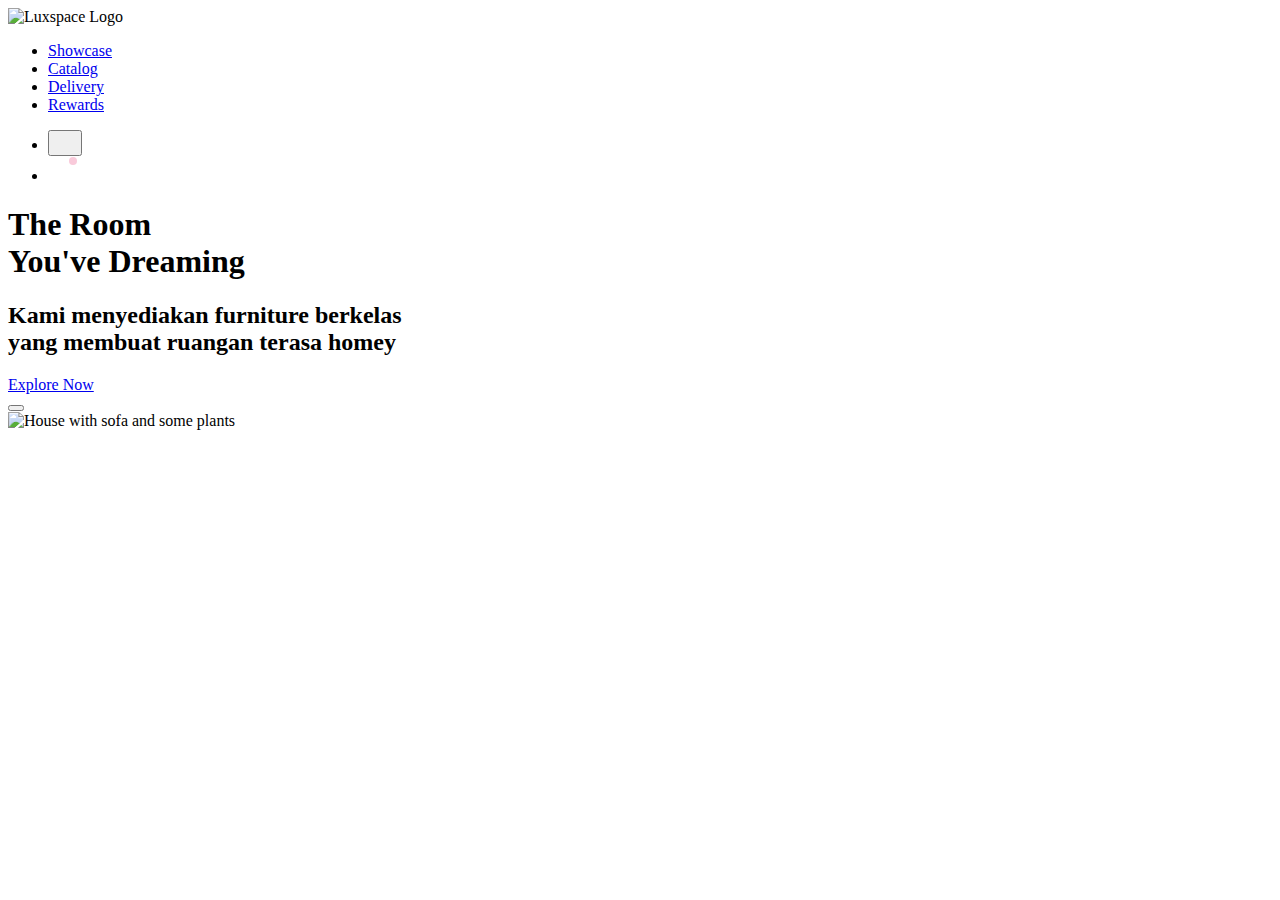
==== src/templates/index.html @ 7458d416 "update 29-06-2021" ====
<!DOCTYPE html>
<html class="no-js" lang="">
  <head>
    <meta charset="utf-8" />
    <title>Luxspace - Saingan IKEO</title>
    <meta name="description" content="Menjual berbagai macam furniture" />
    <meta name="viewport" content="width=device-width, initial-scale=1" />

    <meta property="og:title" content="Luxspace - Saingan IKEO" />
    <meta
      property="og:description"
      content="Menjual berbagai macam furniture"
    />
    <meta property="og:url" content="https://luxspace.com" />
    <meta
      property="og:image"
      content="https://luxspace.com/images/content/preview-hompage.jpg"
    />

    <link rel="manifest" href="site.webmanifest" />
    <link rel="apple-touch-icon" href="images/content/favicon.png" />
    <!-- Place favicon.ico in the root directory -->

    <link rel="stylesheet" href="./css/main.css" />
    <link rel="icon" href="images/content/favicon.png" />

    <meta name="theme-color" content="#000" />
  </head>

  <body>
    <!-- Add your site or application content here -->

    <!-- Start: Header -->
    <header class="absolute w-full z-50 px-4">
      <div class="container mx-auto py-10">
        <div class="flex flex-stratch item-center">
          <div class="w-56 flex item-center">
            <img src="images/design/logo.svg" alt="Luxspace Logo" />
          </div>
          <div class="w-full"></div>

          <!-- Start: Menu Hamburger -->
          <div class="w-auto">
            <ul
              class="
                fixed
                bg-white
                inset-0
                flex-col
                invisible
                items-center
                justify-center
                opacity-0
                md:visible
                md:flex-row
                md:bg-transparent
                md:relative
                md:opacity-100
                md:flex
              "
            >
              <li class="mx-3 py-6 md:py-0">
                <a href="#" class="text-black hover:text-white hover:underline"
                  >Showcase</a
                >
              </li>
              <li class="mx-3 py-6 md:py-0">
                <a href="#" class="text-black hover:text-white hover:underline"
                  >Catalog</a
                >
              </li>
              <li class="mx-3 py-6 md:py-0">
                <a href="#" class="text-black hover:text-white hover:underline"
                  >Delivery</a
                >
              </li>
              <li class="mx-3 py-6 md:py-0">
                <a href="#" class="text-black hover:text-white hover:underline"
                  >Rewards</a
                >
              </li>
            </ul>
          </div>
          <!-- End: Menu Hamburger -->

          <div class="w-auto">
            <ul class="flex items-center">
              <li class="ml-6 block md:hidden">
                <button
                  id="menu-toggler"
                  class="
                    relative
                    flex
                    z-50
                    items-center
                    justify-center
                    w-8
                    h-8
                    text-black
                    hover:text-white
                    focus:outline-none
                  "
                >
                  <svg
                    class="fill-current"
                    width="18"
                    height="17"
                    viewBox="0 0 18 17"
                    fill="none"
                    xmlns="http://www.w3.org/2000/svg"
                  >
                    <path
                      d="M15.9773 0.461304H1.04219C0.466585 0.461304 0 0.790267 0 1.19609C0 1.60192 0.466668 1.93088 1.04219 1.93088H15.9773C16.5529 1.93088 17.0195 1.60192 17.0195 1.19609C17.0195 0.790208 16.5529 0.461304 15.9773 0.461304Z"
                    />
                    <path
                      d="M15.9773 7.68802H1.04219C0.466585 7.68802 0 8.01698 0 8.42281C0 8.82864 0.466668 9.1576 1.04219 9.1576H15.9773C16.5529 9.1576 17.0195 8.82864 17.0195 8.42281C17.0195 8.01692 16.5529 7.68802 15.9773 7.68802Z"
                    />
                    <path
                      d="M15.9773 14.9147H1.04219C0.466585 14.9147 0 15.2437 0 15.6495C0 16.0553 0.466668 16.3843 1.04219 16.3843H15.9773C16.5529 16.3843 17.0195 16.0553 17.0195 15.6495C17.0195 15.2436 16.5529 14.9147 15.9773 14.9147Z"
                    />
                  </svg>
                </button>
              </li>
              <li class="ml-6">
                <a
                  href="cart.html"
                  class="
                    flex
                    items-center
                    justify-center
                    w-8
                    h-8
                    text-black
                    hover:text-white
                  "
                >
                  <svg
                    class="fill-current"
                    width="29"
                    height="25"
                    viewBox="0 0 29 25"
                    fill="none"
                    xmlns="http://www.w3.org/2000/svg"
                  >
                    <path
                      d="M10.8754 19.9824C9.61762 19.9824 8.59436 21.023 8.59436 22.3021C8.59436 23.5812 9.61762 24.6218 10.8754 24.6218C12.1331 24.6218 13.1564 23.5812 13.1564 22.3021C13.1563 21.023 12.1331 19.9824 10.8754 19.9824ZM10.8754 23.3265C10.3199 23.3265 9.86796 22.8669 9.86796 22.302C9.86796 21.7371 10.3199 21.2775 10.8754 21.2775C11.4308 21.2775 11.8828 21.7371 11.8828 22.302C11.8828 22.867 11.4308 23.3265 10.8754 23.3265Z"
                    />
                    <path
                      d="M18.8764 19.9824C17.6186 19.9824 16.5953 21.023 16.5953 22.3021C16.5953 23.5812 17.6186 24.6218 18.8764 24.6218C20.1342 24.6218 21.1575 23.5812 21.1575 22.3021C21.1574 21.023 20.1341 19.9824 18.8764 19.9824ZM18.8764 23.3265C18.3209 23.3265 17.869 22.8669 17.869 22.302C17.869 21.7371 18.3209 21.2775 18.8764 21.2775C19.4319 21.2775 19.8838 21.7371 19.8838 22.302C19.8838 22.867 19.4319 23.3265 18.8764 23.3265Z"
                    />
                    <path
                      d="M19.438 7.76947H10.3122C9.96051 7.76947 9.67542 8.0594 9.67542 8.41707C9.67542 8.77474 9.96056 9.06467 10.3122 9.06467H19.438C19.7897 9.06467 20.0748 8.77474 20.0748 8.41707C20.0748 8.05935 19.7897 7.76947 19.438 7.76947Z"
                    />
                    <path
                      d="M18.9414 11.1324H10.8089C10.4572 11.1324 10.1721 11.4223 10.1721 11.78C10.1721 12.1377 10.4572 12.4276 10.8089 12.4276H18.9413C19.293 12.4276 19.5781 12.1377 19.5781 11.78C19.5781 11.4224 19.293 11.1324 18.9414 11.1324Z"
                    />
                    <path
                      d="M25.6499 4.88404C25.407 4.58092 25.0472 4.40711 24.6626 4.40711H4.82655L4.42595 2.42947C4.34232 2.01694 4.06563 1.67055 3.68565 1.50276L0.890528 0.268963C0.567841 0.126419 0.192825 0.276999 0.0528584 0.60505C-0.0872597 0.933204 0.0608116 1.31463 0.383347 1.45696L3.17852 2.69081L6.2598 17.9014C6.38117 18.5004 6.90578 18.9352 7.50723 18.9352H22.7635C23.1152 18.9352 23.4003 18.6452 23.4003 18.2876C23.4003 17.9299 23.1152 17.64 22.7635 17.64H7.50728L7.13247 15.7897H22.8814C23.4828 15.7897 24.0075 15.3549 24.1288 14.7559L25.9101 5.96349C25.9876 5.58063 25.8928 5.1871 25.6499 4.88404ZM22.8814 14.4946H6.87012L5.08895 5.70226L24.6626 5.70231L22.8814 14.4946Z"
                    />
                    <circle cx="25" cy="4.89023" r="4" fill="#F9CADA" />
                  </svg>
                </a>
              </li>
            </ul>
          </div>
        </div>
      </div>
    </header>
    <!-- End: Header -->

    <!-- Start: Section Hero -->
    <section class="flex items-center hero">
      <!-- Start: Left side -->
      <div
        class="
          w-full
          absolute
          z-20
          inset-0
          md:relative md:w-1/2
          text-center
          flex flex-col
          justify-center
          hero-caption
        "
      >
        <h1 class="text-3xl md:text-5xl leading-tight font-semibold">
          The Room <br class="" />You've Dreaming
        </h1>
        <h2 class="px-8 text-base md:px-0 md:text-lg my-6 tracking-wide">
          Kami menyediakan furniture berkelas
          <br class="hidden lg:block" />
          yang membuat ruangan terasa homey
        </h2>
        <div>
          <a
            href="#browse-the-room"
            class="
              bg-pink-400
              text-black
              hover:bg-black hover:text-pink-400
              rounded-full
              px-8
              py-3
              mt-4
              inline-block
              flex-none
              transition
              duration-200
            "
            >Explore Now</a
          >
        </div>
      </div>
      <!-- End: Left side -->
      <!-- Start: Left side -->
      <div class="w-full inset-0 md:relative md:w-1/2">
        <div class="relative hero-image">
          <div class="overlay inset-0 bg-black opacity-30 z-10"></div>
          <div class="overlay right-0 bottom-0 md:inset-0">
            <button
              class="video hero-cta focus:outline-none z-30 modal-trigger"
              data-content='<div class="w-screen pb-56 md:w-88 relative z-50">
                <div class="absolute w-full h-full">
                  <iframe
                    width="100%"
                    height="100%"
                    src="https://www.youtube.com/embed/FniJvUiVprg"
                    title="YouTube video player"
                    frameborder="0"
                    allow="accelerometer; autoplay; clipboard-write; encrypted-media; gyroscope; picture-in-picture"
                    allowfullscreen
                  ></iframe>
                </div>
              </div>'
            ></button>
          </div>
          <img
            src="images/content/image-hero.jpg"
            alt="House with sofa and some plants"
          />
        </div>
      </div>
      <!-- End: Right side -->
    </section>
    <!-- End: Section Hero -->

    <!-- Google Analytics: change UA-XXXXX-Y to be your site's ID. -->
    <script>
      window.ga = function () {
        ga.q.push(arguments);
      };
      ga.q = [];
      ga.l = +new Date();
      ga("create", "UA-XXXXX-Y", "auto");
      ga("set", "anonymizeIp", true);
      ga("set", "transport", "beacon");
      ga("send", "pageview");
    </script>
    <script src="https://www.google-analytics.com/analytics.js" async></script>
  </body>
</html>
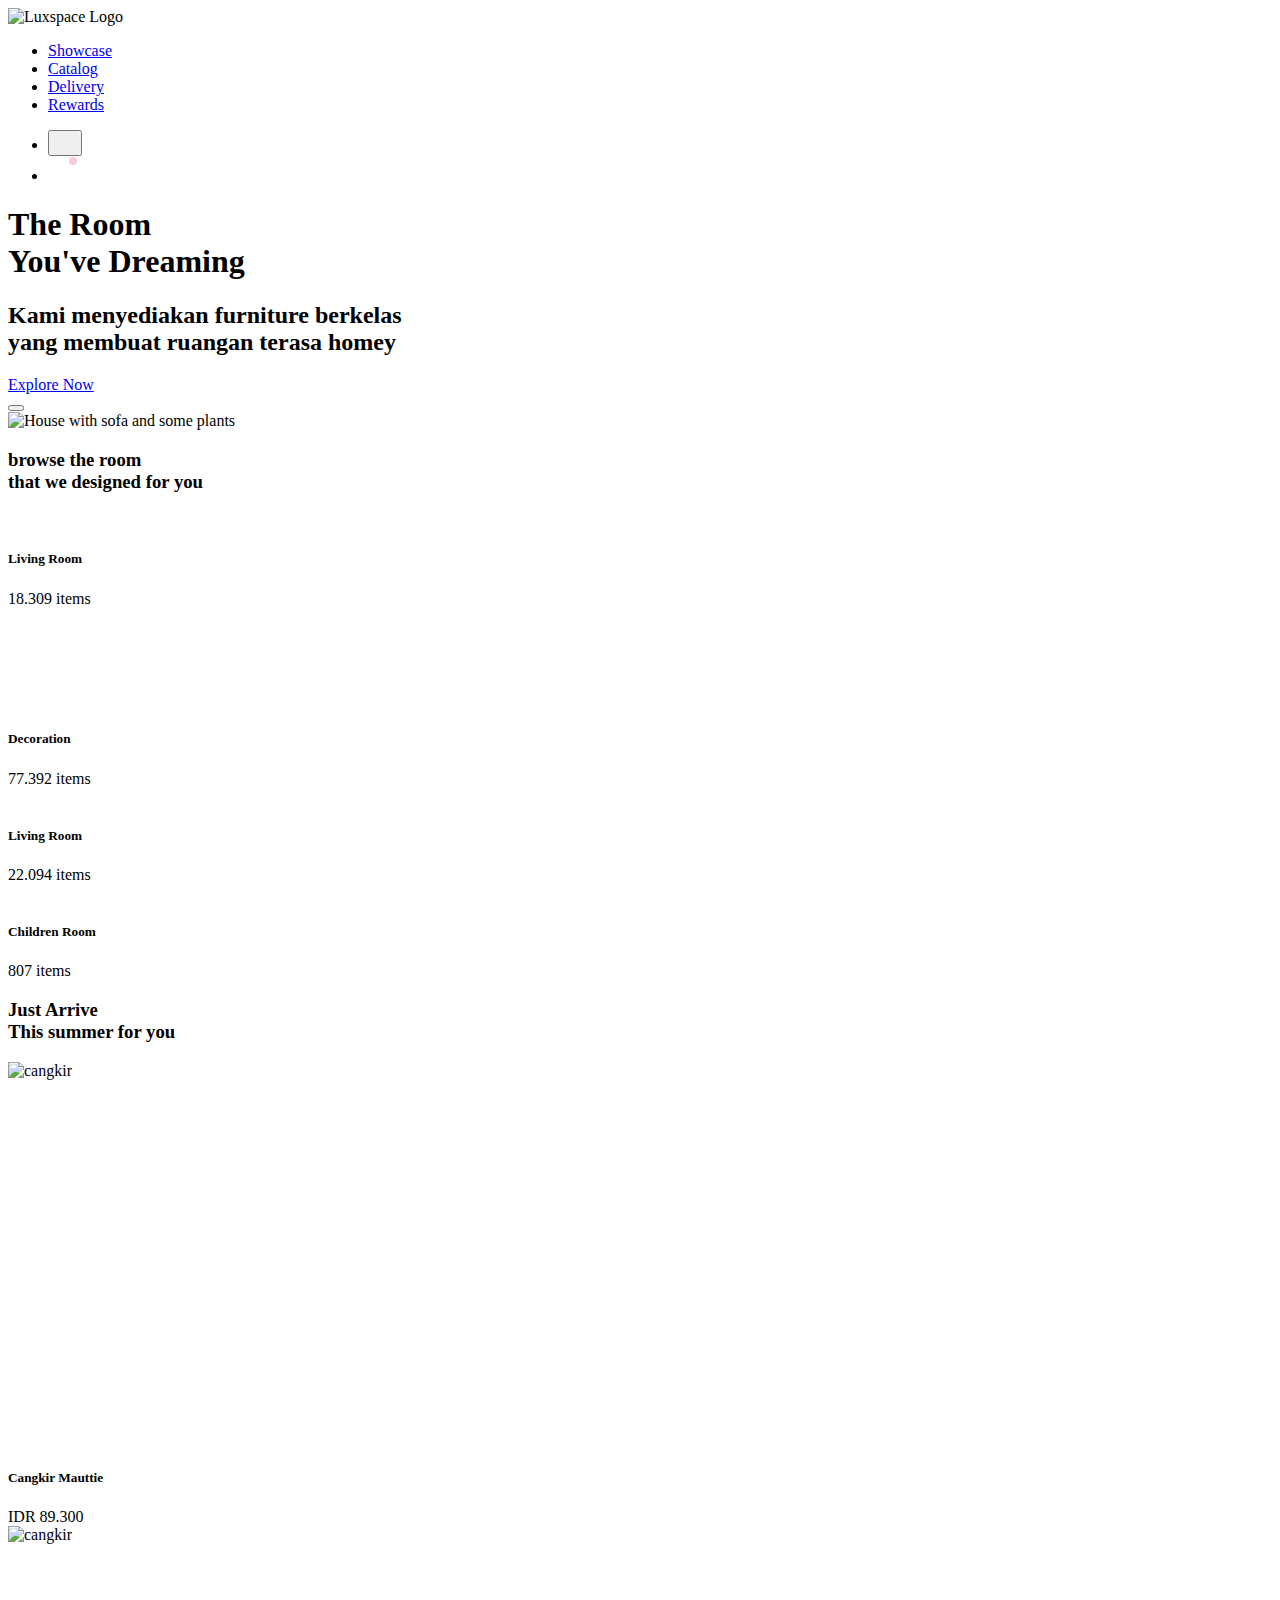
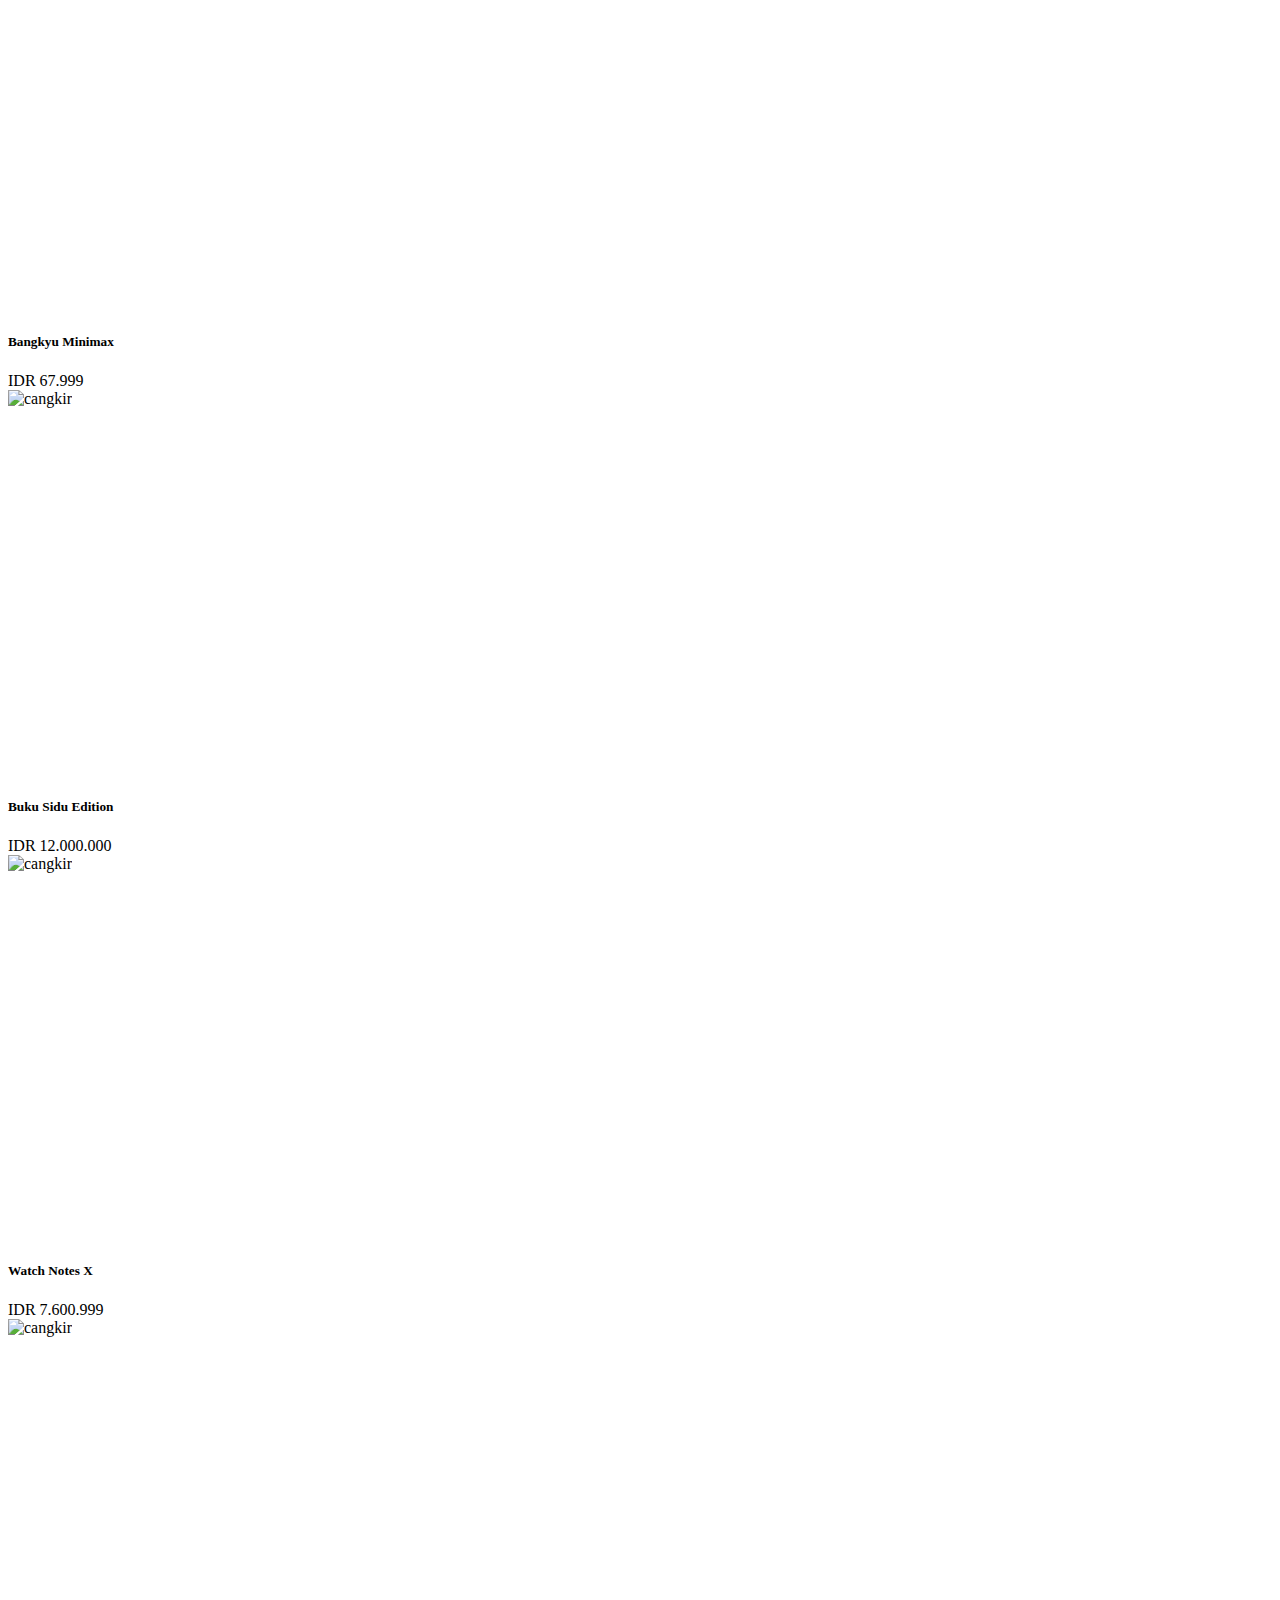
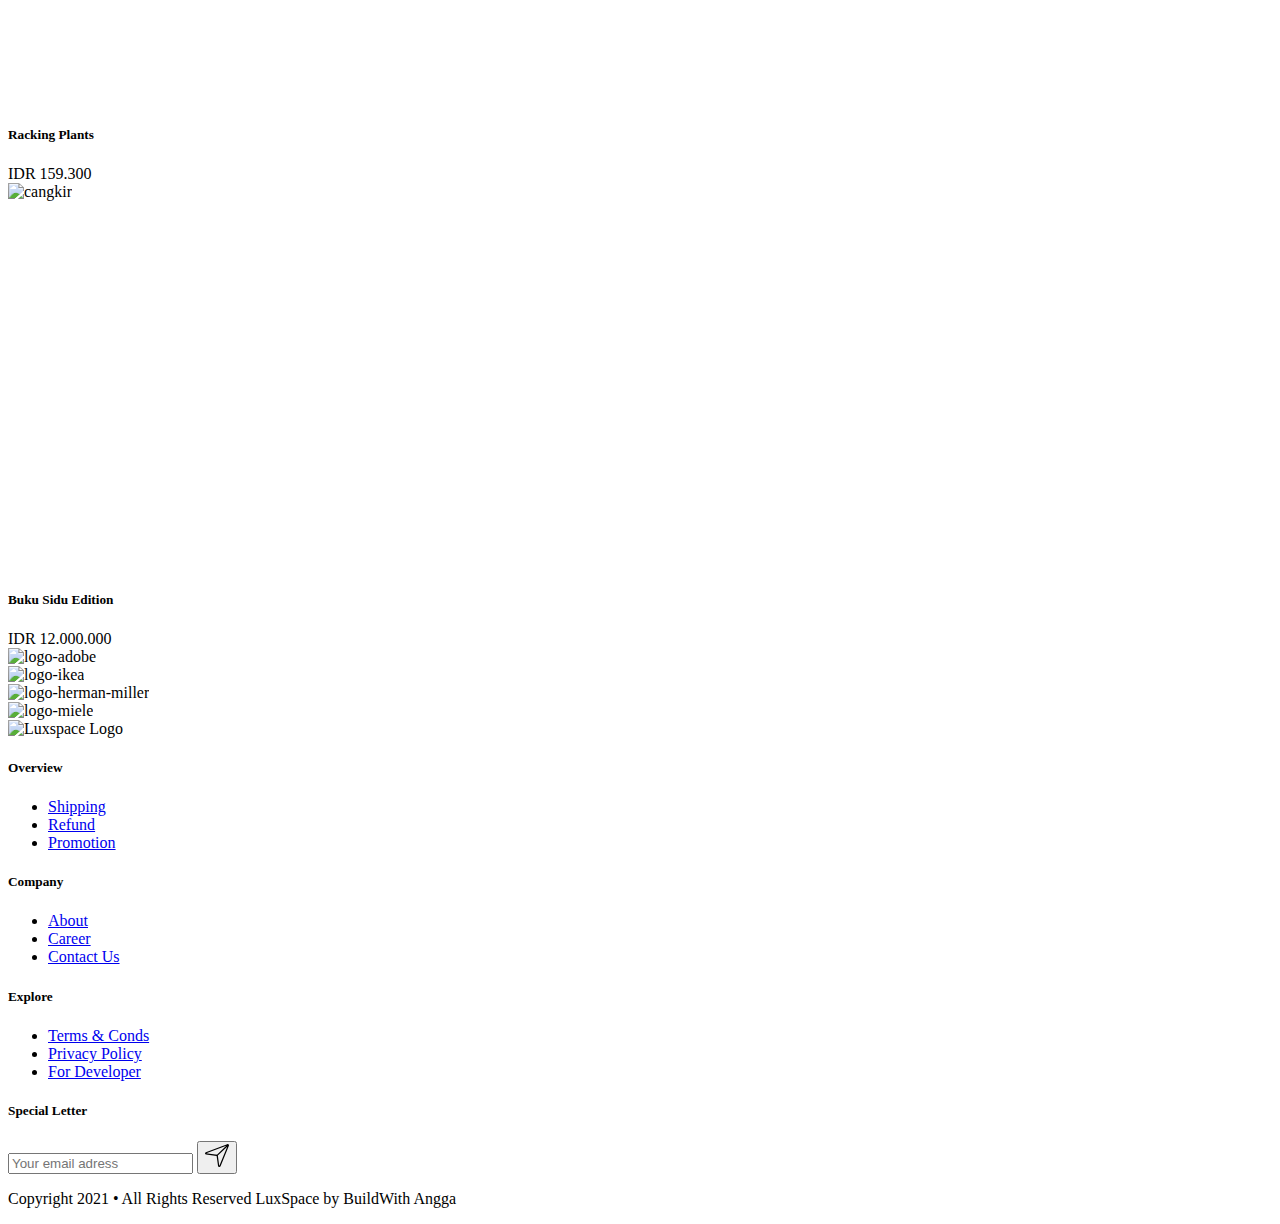
==== commit e8333249: "update 02/07/2021" ====
--- a/src/templates/index.html
+++ b/src/templates/index.html
@@ -42,11 +42,12 @@
           <!-- Start: Menu Hamburger -->
           <div class="w-auto">
             <ul
+              id="menu"
               class="
                 fixed
                 bg-white
                 inset-0
-                flex-col
+                flex flex-col
                 invisible
                 items-center
                 justify-center
@@ -56,7 +57,6 @@
                 md:bg-transparent
                 md:relative
                 md:opacity-100
-                md:flex
               "
             >
               <li class="mx-3 py-6 md:py-0">
@@ -97,7 +97,6 @@
                     w-8
                     h-8
                     text-black
-                    hover:text-white
                     focus:outline-none
                   "
                 >
@@ -132,6 +131,7 @@
                     h-8
                     text-black
                     hover:text-white
+                    cart cart-filled
                   "
                 >
                   <svg
@@ -157,7 +157,15 @@
                     <path
                       d="M25.6499 4.88404C25.407 4.58092 25.0472 4.40711 24.6626 4.40711H4.82655L4.42595 2.42947C4.34232 2.01694 4.06563 1.67055 3.68565 1.50276L0.890528 0.268963C0.567841 0.126419 0.192825 0.276999 0.0528584 0.60505C-0.0872597 0.933204 0.0608116 1.31463 0.383347 1.45696L3.17852 2.69081L6.2598 17.9014C6.38117 18.5004 6.90578 18.9352 7.50723 18.9352H22.7635C23.1152 18.9352 23.4003 18.6452 23.4003 18.2876C23.4003 17.9299 23.1152 17.64 22.7635 17.64H7.50728L7.13247 15.7897H22.8814C23.4828 15.7897 24.0075 15.3549 24.1288 14.7559L25.9101 5.96349C25.9876 5.58063 25.8928 5.1871 25.6499 4.88404ZM22.8814 14.4946H6.87012L5.08895 5.70226L24.6626 5.70231L22.8814 14.4946Z"
                     />
-                    <circle cx="25" cy="4.89023" r="4" fill="#F9CADA" />
+                    <g class="text-pink-400">
+                      <circle
+                        cx="25"
+                        cy="4.89023"
+                        r="4"
+                        fill="#F9CADA"
+                        class="cart-filled dot"
+                      />
+                    </g>
                   </svg>
                 </a>
               </li>
@@ -236,6 +244,14 @@
             ></button>
           </div>
           <img
+            class="
+              absolute
+              inset-0
+              md:relative
+              w-full
+              h-full
+              object-cover object-center
+            "
             src="images/content/image-hero.jpg"
             alt="House with sofa and some plants"
           />
@@ -244,6 +260,522 @@
       <!-- End: Right side -->
     </section>
     <!-- End: Section Hero -->
+
+    <!-- Start: Browse The Room -->
+    <section class="flex bg-grey-100 py-16 px-4" id="browse-the-room">
+      <div class="container mx-auto">
+        <div class="flex flex-start mb-4">
+          <h3 class="text-2xl capitalize font-semibold">
+            browse the room <br />that we designed for you
+          </h3>
+        </div>
+        <div class="grid grid-rows-2 grid-cols-9 gap-4">
+          <!-- START: item browse the room 1 -->
+          <div
+            class="relative col-span-9 row-span-1 md:col-span-4 card"
+            style="height: 180px"
+          >
+            <div class="card-shadow rounded-xl">
+              <img
+                src="./images/content/image-catalog-1.jpg"
+                alt=""
+                class="
+                  w-full
+                  h-full
+                  object-cover
+                  overlay
+                  overflow-hidden
+                  rounded-xl
+                "
+              />
+            </div>
+            <div
+              class="
+                overlay
+                left-0
+                top-0
+                bottom-0
+                flex
+                justify-center
+                flex-col
+                pl-48
+                md:pl-72
+              "
+            >
+              <h5 class="text-lg font-semibold">Living Room</h5>
+              <span>18.309 items</span>
+            </div>
+            <a href="details.html" class="stretched-link">
+              <!-- fake children -->
+            </a>
+          </div>
+          <!-- END: item browse the room 1 -->
+
+          <!-- START: item browse the room 2 -->
+          <div
+            class="
+              relative
+              col-span-9
+              row-span-1
+              md:col-span-2 md:row-span-2
+              card
+            "
+          >
+            <div class="card-shadow rounded-xl">
+              <img
+                src="./images/content/image-catalog-3.jpg"
+                alt=""
+                class="
+                  w-full
+                  h-full
+                  object-cover
+                  overlay
+                  overflow-hidden
+                  rounded-xl
+                "
+              />
+            </div>
+            <div
+              class="
+                overlay
+                inset-0
+                md:bottom-auto
+                flex
+                justify-center
+                md:items-center
+                flex-col
+                pl-48
+                md:pl-0
+                pt-0
+                md:pt-12
+              "
+            >
+              <h5 class="text-lg font-semibold">Decoration</h5>
+              <span>77.392 items</span>
+            </div>
+            <a href="details.html" class="stretched-link">
+              <!-- fake children -->
+            </a>
+          </div>
+          <!-- END: item browse the room 2 -->
+
+          <!-- START: item browse the room 3 -->
+          <div
+            class="
+              relative
+              col-span-9
+              row-span-1
+              md:col-span-3 md:row-span-2
+              card
+            "
+          >
+            <div class="card-shadow rounded-xl">
+              <img
+                src="./images/content/image-catalog-4.jpg"
+                alt=""
+                class="
+                  w-full
+                  h-full
+                  object-cover
+                  overlay
+                  overflow-hidden
+                  rounded-xl
+                "
+              />
+            </div>
+            <div
+              class="
+                overlay
+                inset-0
+                md:bottom-auto
+                flex
+                justify-center
+                md:items-center
+                flex-col
+                pl-48
+                md:pl-0
+                pt-0
+                md:pt-12
+              "
+            >
+              <h5 class="text-lg font-semibold">Living Room</h5>
+              <span>22.094 items</span>
+            </div>
+            <a href="details.html" class="stretched-link">
+              <!-- fake children -->
+            </a>
+          </div>
+          <!-- END: item browse the room 3 -->
+
+          <!-- START: item browse the room 4 -->
+          <div class="relative col-span-9 row-span-1 md:col-span-4 card">
+            <div class="card-shadow rounded-xl">
+              <img
+                src="./images/content/image-catalog-2.jpg"
+                alt=""
+                class="
+                  w-full
+                  h-full
+                  object-cover
+                  overlay
+                  overflow-hidden
+                  rounded-xl
+                "
+              />
+            </div>
+            <div
+              class="
+                overlay
+                left-0
+                top-0
+                bottom-0
+                flex
+                justify-center
+                flex-col
+                pl-48
+                md:pl-72
+              "
+            >
+              <h5 class="text-lg font-semibold">Children Room</h5>
+              <span>807 items</span>
+            </div>
+            <a href="details.html" class="stretched-link">
+              <!-- fake children -->
+            </a>
+          </div>
+          <!-- END: item browse the room 4 -->
+        </div>
+      </div>
+    </section>
+    <!-- End: Browse The Room -->
+
+    <!-- START: Just Arrive -->
+    <section class="flex flex-col py-16">
+      <div class="container mx-auto mb-4">
+        <div class="flex justify-center text-center mb-4">
+          <h3 class="text-2xl capitalize font-semibold">
+            Just Arrive<br />This summer for you
+          </h3>
+        </div>
+      </div>
+      <div class="overflow-x-hidden px-4" id="carousel">
+        <div class="container mx-auto"></div>
+        <div class="flex -mx-4 flex-row relative">
+          <!-- START: item carousel 1 -->
+          <div class="px-4 relative card">
+            <div
+              class="rounded-xl overflow-hidden card-shadow"
+              style="width: 287px; height: 386px"
+            >
+              <img
+                src="./images/content/img-carousel-1.jgp"
+                alt="cangkir"
+                class="w-full h-full object-cover object-center"
+              />
+            </div>
+            <h5 class="text-lg font-semibold mt-4">Cangkir Mauttie</h5>
+            <span>IDR 89.300</span>
+            <a href="details.html" class="stretched-link">
+              <!-- fake children -->
+            </a>
+          </div>
+          <!-- END: item carousel 1 -->
+
+          <!-- START: item carousel 2 -->
+          <div class="px-4 relative card">
+            <div
+              class="rounded-xl overflow-hidden card-shadow"
+              style="width: 287px; height: 386px"
+            >
+              <img
+                src="./images/content/img-carousel-2.jgp"
+                alt="cangkir"
+                class="w-full h-full object-cover object-center"
+              />
+            </div>
+            <h5 class="text-lg font-semibold mt-4">Bangkyu Minimax</h5>
+            <span>IDR 67.999</span>
+            <a href="details.html" class="stretched-link">
+              <!-- fake children -->
+            </a>
+          </div>
+          <!-- END: item carousel 2 -->
+
+          <!-- START: item carousel 3 -->
+          <div class="px-4 relative card">
+            <div
+              class="rounded-xl overflow-hidden card-shadow"
+              style="width: 287px; height: 386px"
+            >
+              <img
+                src="./images/content/img-carousel-3.jgp"
+                alt="cangkir"
+                class="w-full h-full object-cover object-center"
+              />
+            </div>
+            <h5 class="text-lg font-semibold mt-4">Buku Sidu Edition</h5>
+            <span>IDR 12.000.000</span>
+            <a href="details.html" class="stretched-link">
+              <!-- fake children -->
+            </a>
+          </div>
+          <!-- END: item carousel 3 -->
+
+          <!-- START: item carousel 4 -->
+          <div class="px-4 relative card">
+            <div
+              class="rounded-xl overflow-hidden card-shadow"
+              style="width: 287px; height: 386px"
+            >
+              <img
+                src="./images/content/img-carousel-4.jgp"
+                alt="cangkir"
+                class="w-full h-full object-cover object-center"
+              />
+            </div>
+            <h5 class="text-lg font-semibold mt-4">Watch Notes X</h5>
+            <span>IDR 7.600.999</span>
+            <a href="details.html" class="stretched-link">
+              <!-- fake children -->
+            </a>
+          </div>
+          <!-- END: item carousel 4 -->
+
+          <!-- START: item carousel 5 -->
+          <div class="px-4 relative card">
+            <div
+              class="rounded-xl overflow-hidden card-shadow"
+              style="width: 287px; height: 386px"
+            >
+              <img
+                src="./images/content/img-carousel-5.jgp"
+                alt="cangkir"
+                class="w-full h-full object-cover object-center"
+              />
+            </div>
+            <h5 class="text-lg font-semibold mt-4">Racking Plants</h5>
+            <span>IDR 159.300</span>
+            <a href="details.html" class="stretched-link">
+              <!-- fake children -->
+            </a>
+          </div>
+          <!-- END: item carousel 5 -->
+
+          <!-- START: item carousel 3 -->
+          <div class="px-4 relative card">
+            <div
+              class="rounded-xl overflow-hidden card-shadow"
+              style="width: 287px; height: 386px"
+            >
+              <img
+                src="./images/content/img-carousel-3.jgp"
+                alt="cangkir"
+                class="w-full h-full object-cover object-center"
+              />
+            </div>
+            <h5 class="text-lg font-semibold mt-4">Buku Sidu Edition</h5>
+            <span>IDR 12.000.000</span>
+            <a href="details.html" class="stretched-link">
+              <!-- fake children -->
+            </a>
+          </div>
+          <!-- END: item carousel 3 -->
+        </div>
+      </div>
+    </section>
+    <!-- END: Just Arrive -->
+
+    <!-- START: Clients -->
+    <section class="container mx-auto py-8">
+      <div class="flex justify-center flex-wrap">
+        <div
+          class="
+            w-full
+            flex-auto
+            md:w-auto md:flex-initial
+            px-4
+            md:px-6
+            my-6
+            md:my-8
+          "
+        >
+          <img
+            src="./images/content/logo-adobe.png"
+            alt="logo-adobe"
+            class="mx-auto"
+          />
+        </div>
+        <div
+          class="
+            w-full
+            flex-auto
+            md:w-auto md:flex-initial
+            px-4
+            md:px-6
+            my-6
+            md:my-8
+          "
+        >
+          <img
+            src="./images/content/logo-ikea.png"
+            alt="logo-ikea"
+            class="mx-auto"
+          />
+        </div>
+        <div
+          class="
+            w-full
+            flex-auto
+            md:w-auto md:flex-initial
+            px-4
+            md:px-6
+            my-6
+            md:my-8
+          "
+        >
+          <img
+            src="./images/content/logo-herman-miller.png"
+            alt="logo-herman-miller"
+            class="mx-auto"
+          />
+        </div>
+        <div
+          class="
+            w-full
+            flex-auto
+            md:w-auto md:flex-initial
+            px-4
+            md:px-6
+            my-6
+            md:my-8
+          "
+        >
+          <img
+            src="./images/content/logo-miele.png"
+            alt="logo-miele"
+            class="mx-auto"
+          />
+        </div>
+      </div>
+    </section>
+    <!-- END: Clients -->
+
+    <!-- START: Aside Menu / Footer Menu -->
+    <section>
+      <div class="border-t border-b border-gray-200 py-12 mt-16 px-4">
+        <div class="flex justify-center mb-8">
+          <img src="images/design/logo.svg" alt="Luxspace Logo" />
+        </div>
+        <aside class="container mx-auto">
+          <div class="flex flex-wrap md:space-x-4 justify-center">
+            <!-- START: Item Aside Menu 1 -->
+            <div class="w-full md:w-2/12 mb-4 md:mb-0 accordion">
+              <h5 class="text-xl font-semibold mb-2 relative">Overview</h5>
+              <ul class="h-0 invisible md:h-auto md:visible overflow-hidden">
+                <li>
+                  <a href="#" class="hover:underline py-1 block">Shipping</a>
+                </li>
+                <li>
+                  <a href="#" class="hover:underline py-1 block">Refund</a>
+                </li>
+                <li>
+                  <a href="#" class="hover:underline py-1 block">Promotion</a>
+                </li>
+              </ul>
+            </div>
+            <!-- END: Item Aside Menu 1 -->
+
+            <!-- START: Item Aside Menu 2-->
+            <div class="w-full md:w-2/12 mb-4 md:mb-0 accordion">
+              <h5 class="text-xl font-semibold mb-2 relative">Company</h5>
+              <ul class="h-0 invisible md:h-auto md:visible overflow-hidden">
+                <li>
+                  <a href="#" class="hover:underline py-1 block">About</a>
+                </li>
+                <li>
+                  <a href="#" class="hover:underline py-1 block">Career</a>
+                </li>
+                <li>
+                  <a href="#" class="hover:underline py-1 block">Contact Us</a>
+                </li>
+              </ul>
+            </div>
+            <!-- END: Item Aside Menu 2 -->
+
+            <!-- START: Item Aside Menu 3 -->
+            <div class="w-full md:w-2/12 mb-4 md:mb-0 accordion">
+              <h5 class="text-xl font-semibold mb-2 relative">Explore</h5>
+              <ul class="h-0 invisible md:h-auto md:visible overflow-hidden">
+                <li>
+                  <a href="#" class="hover:underline py-1 block"
+                    >Terms & Conds</a
+                  >
+                </li>
+                <li>
+                  <a href="#" class="hover:underline py-1 block"
+                    >Privacy Policy</a
+                  >
+                </li>
+                <li>
+                  <a href="#" class="hover:underline py-1 block"
+                    >For Developer</a
+                  >
+                </li>
+              </ul>
+            </div>
+            <!-- END: Item Aside Menu 3 -->
+
+            <!-- START: Item Aside Menu 4 -->
+            <div class="w-full md:w-3/12 mb-4 md:mb-0">
+              <h5 class="text-xl font-semibold mb-2 relative">
+                Special Letter
+              </h5>
+              <form action="#">
+                <label class="relative w-full">
+                  <input
+                    type="text"
+                    class="
+                      bg-grey-100
+                      rounded-xl
+                      py-3
+                      px-5
+                      w-full
+                      focus:outline-none
+                    "
+                    placeholder="Your email adress"
+                  />
+                  <button
+                    class="pink-400 absolute rounded-xl right-0 p-3 text-white"
+                  >
+                    <svg
+                      width="24"
+                      height="24"
+                      viewBox="0 0 24 24"
+                      xmlns="http://www.w3.org/2000/svg"
+                      class="fill-current"
+                    >
+                      <path
+                        d="M23.6177 0.411971C23.6163 0.410624 23.6152 0.409187 23.6138 0.407839C23.6124 0.406492 23.6109 0.405414 23.6095 0.404157C23.236 0.049307 22.7002 -0.0573008 22.2098 0.126411L0.833871 8.13353C0.268743 8.34518 -0.0623361 8.87521 0.0098048 9.4523C0.0821332 10.0294 0.53462 10.4694 1.13589 10.547L11.5833 11.8968C11.6028 11.8994 11.6185 11.9143 11.6212 11.9332L13.0301 21.9417C13.1112 22.5177 13.5704 22.9512 14.1729 23.0204C14.2279 23.0268 14.2824 23.0298 14.3364 23.0298C14.8735 23.0298 15.3486 22.7229 15.5495 22.231L23.9077 1.75274C24.0994 1.28302 23.9882 0.76983 23.6177 0.411971ZM1.30534 9.34475C1.2819 9.34169 1.27136 9.34039 1.26728 9.30788C1.26325 9.27537 1.27319 9.27159 1.29508 9.26347L21.2946 1.77187L11.9404 10.7333C11.8794 10.7163 1.30534 9.34475 1.30534 9.34475ZM14.37 21.7892C14.3614 21.8102 14.358 21.8198 14.3236 21.8158C14.2897 21.8119 14.2883 21.8017 14.2852 21.7794C14.2852 21.7794 12.8535 11.6495 12.8358 11.5911L22.19 2.62972L14.37 21.7892Z"
+                      />
+                    </svg>
+                  </button>
+                </label>
+              </form>
+            </div>
+            <!-- END: Item Aside Menu 4 -->
+          </div>
+        </aside>
+      </div>
+    </section>
+    <!-- END: Aside Menu / Footer Menu -->
+
+    <!-- START: Footer -->
+    <footer class="flex text-center px-4 py-8 justify-center">
+      <p class="text-sm">
+        Copyright 2021 • All Rights Reserved LuxSpace by BuildWith Angga
+      </p>
+    </footer>
+    <!-- END: Footer -->
 
     <!-- Google Analytics: change UA-XXXXX-Y to be your site's ID. -->
     <script>
